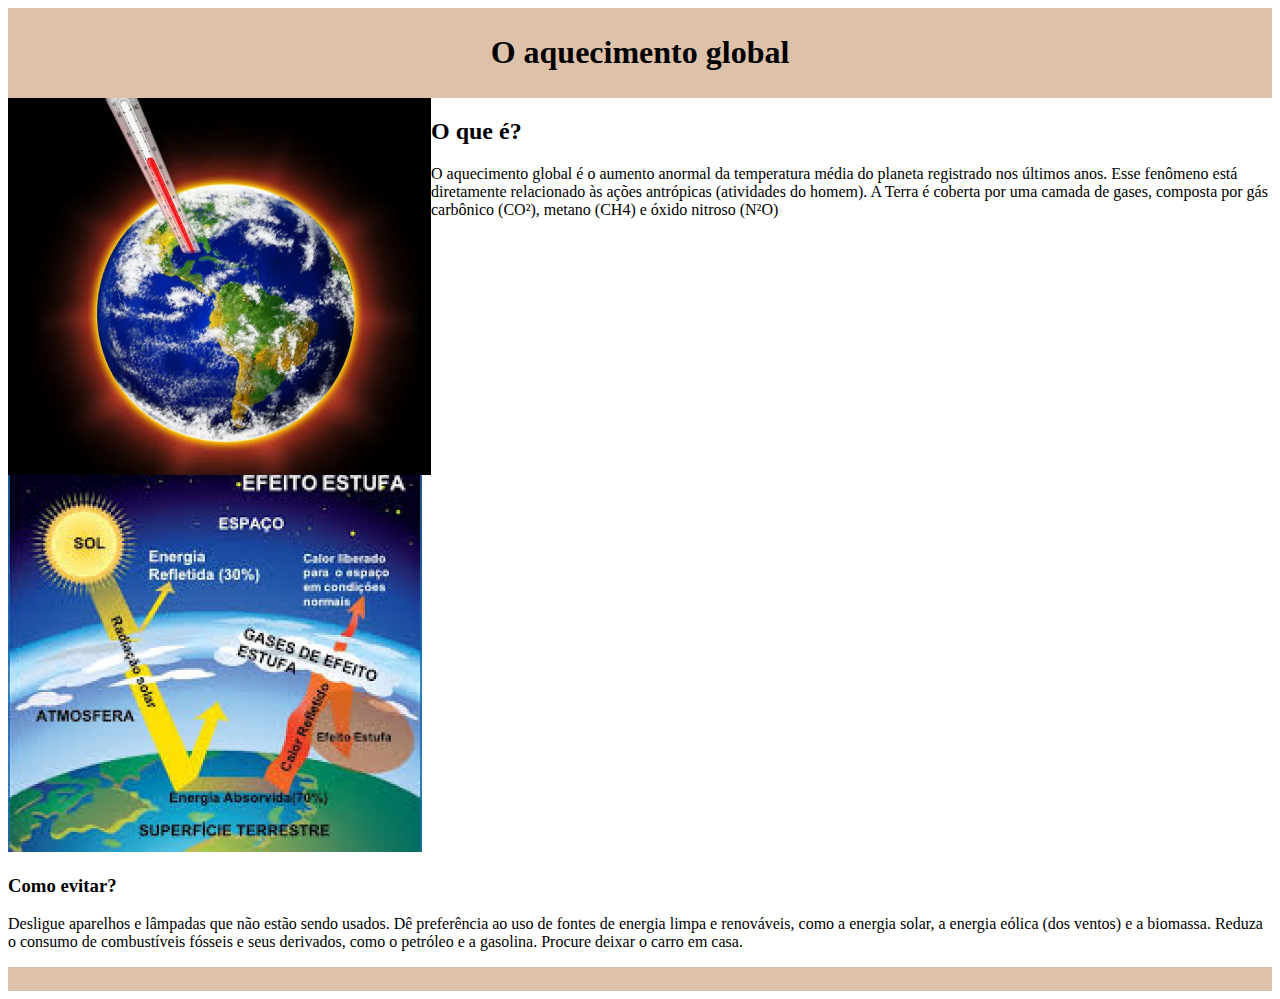
==== index.htm @ 2adba97e "ghh" ====
<!DOCTYPE html>
<html lang="pt-br">

<head>
    <meta charset="UTF-8">
    <meta name="viewport" content="width=device-width, initial-scale=1.0">
    <link rel="stylesheet" href="./style.css">
    <title>Meu Site</title>
</head>

<body>
    <header>
        <h1>O aquecimento global</h1>
    </header>
    <main>
        <section class="intro">
            <img src="image 2.png" alt="terra">
            <div>
                <h2>O que é?</h2>
                <p>
                    O aquecimento global é o aumento anormal da temperatura média do planeta registrado nos últimos anos.
                    Esse fenômeno está diretamente relacionado às ações antrópicas (atividades do homem).
                    A Terra é coberta por uma camada de gases, composta por gás carbônico (CO²),
                    metano (CH4) e óxido nitroso (N²O)
                </p>
            </div>
        </section>
        <section>
            <img class="" src="image 1.png" alt="efeito-stufa">
            <h3>Como evitar?</h3>
            <p>
                Desligue aparelhos e lâmpadas que não estão sendo usados. Dê preferência ao uso de fontes de energia
                limpa e renováveis,
                como a energia solar, a energia eólica (dos ventos) e a biomassa. Reduza o consumo de combustíveis
                fósseis e seus derivados,
                como o petróleo e a gasolina. Procure deixar o carro em casa.
            </p>
        </section>
    </main>

    <footer>
        <p></p>
    </footer>
</body>

</html>
---- style.css ----
header{
    background-color: #DDC2A9;
    padding: 5px;
    text-align: center;
}
footer{
    background-color: #DDC2A9;
    padding: 4px;
    text-align: center;
}


@media screen and (min-width: 1024px) {
    .intro{
    display: flex;
}
}
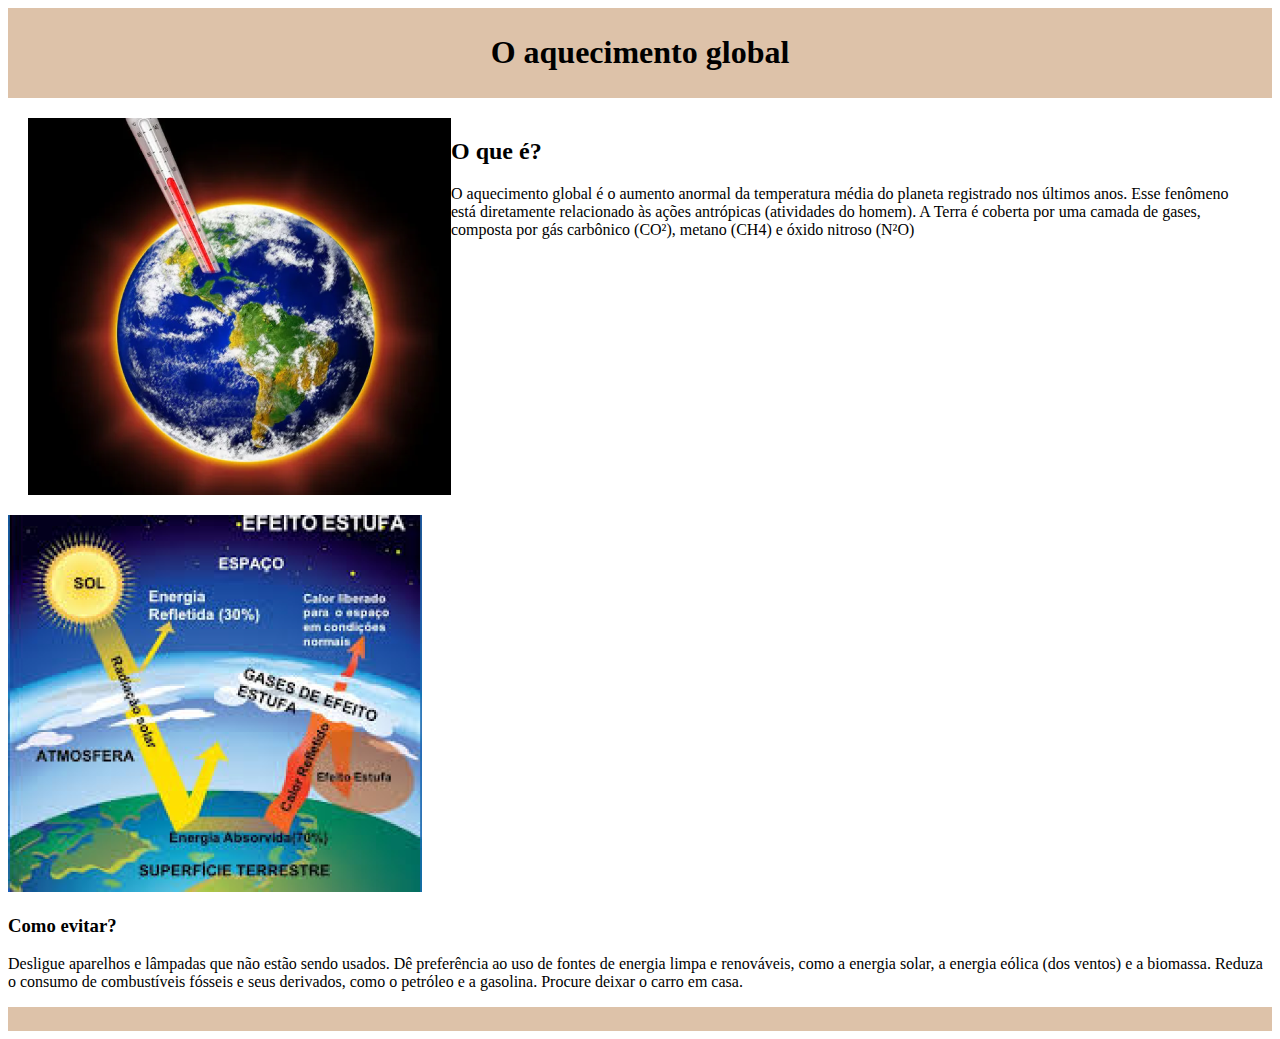
==== commit 0dfa05d2: "gf" ====
--- a/index.htm
+++ b/index.htm
@@ -15,7 +15,7 @@
     <main>
         <section class="intro">
             <img src="image 2.png" alt="terra">
-            <div>
+            <div class="">
                 <h2>O que é?</h2>
                 <p>
                     O aquecimento global é o aumento anormal da temperatura média do planeta registrado nos últimos anos.
--- a/style.css
+++ b/style.css
@@ -9,10 +9,14 @@
     text-align: center;
 }
 
+.intro{
+    margin: 20px;
+}
 
 @media screen and (min-width: 1024px) {
     .intro{
     display: flex;
 }
+
 }
 
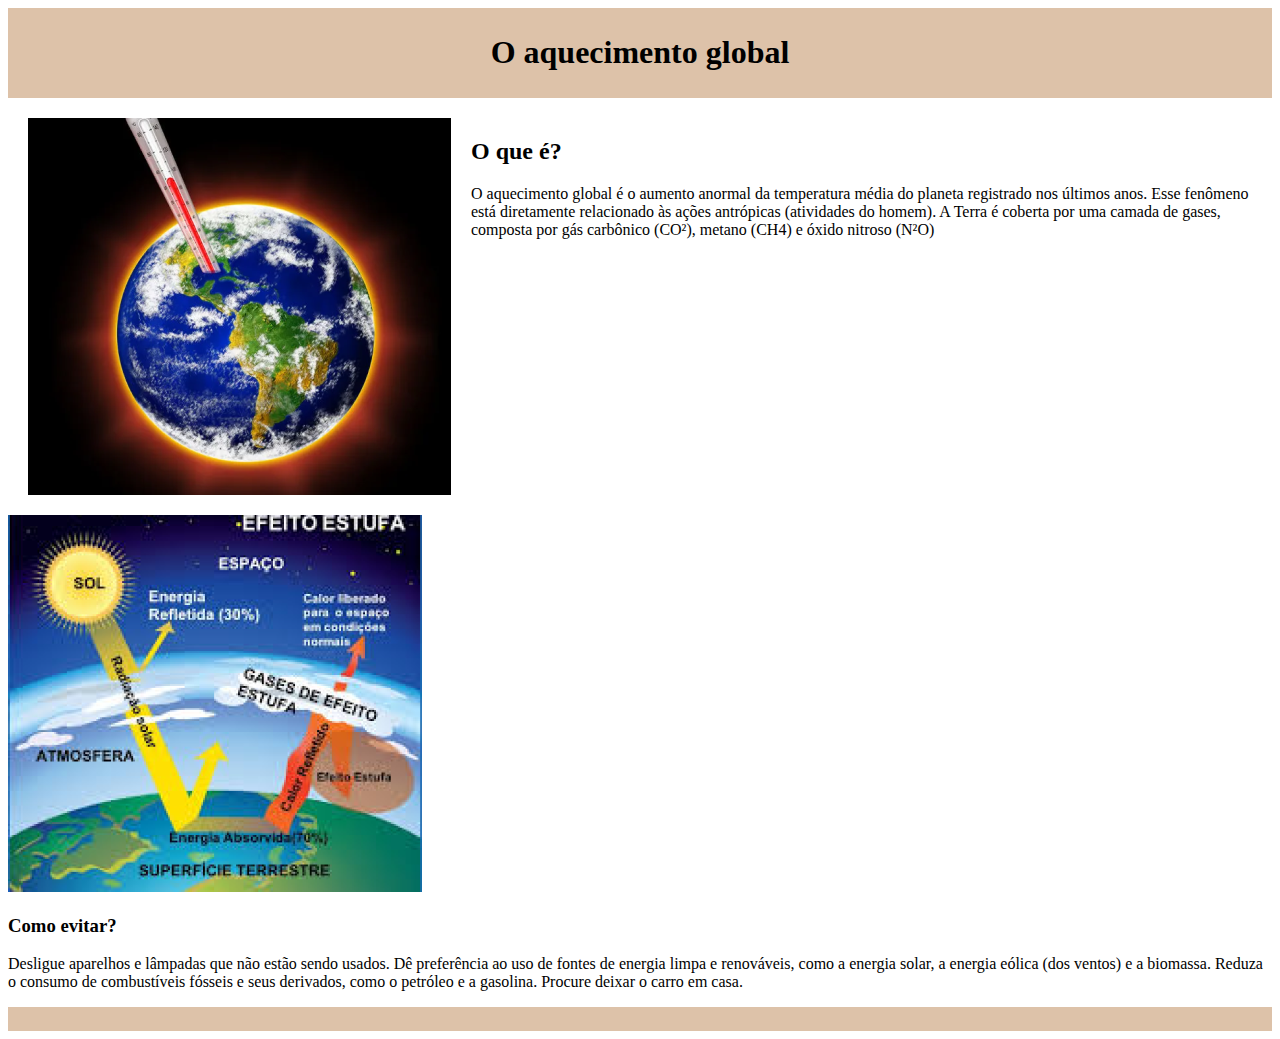
==== commit d8d00152: "d" ====
--- a/index.htm
+++ b/index.htm
@@ -15,7 +15,7 @@
     <main>
         <section class="intro">
             <img src="image 2.png" alt="terra">
-            <div class="">
+            <div class="textos">
                 <h2>O que é?</h2>
                 <p>
                     O aquecimento global é o aumento anormal da temperatura média do planeta registrado nos últimos anos.
--- a/style.css
+++ b/style.css
@@ -13,6 +13,10 @@
     margin: 20px;
 }
 
+.textos{
+    padding-left: 20px;
+}
+
 @media screen and (min-width: 1024px) {
     .intro{
     display: flex;
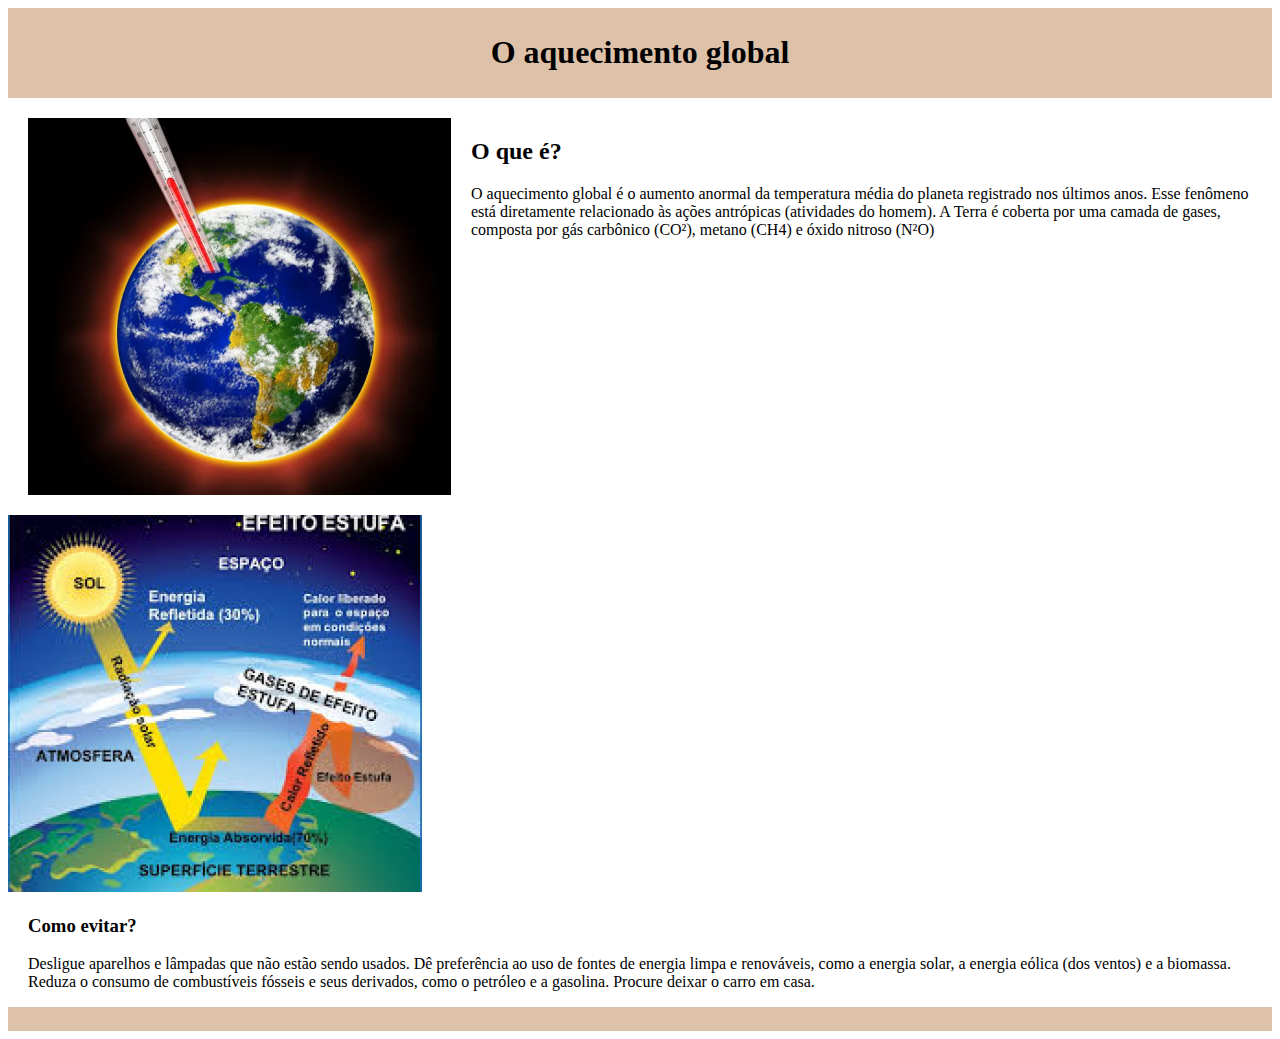
==== commit adc8f818: "style.css" ====
--- a/index.htm
+++ b/index.htm
@@ -14,7 +14,7 @@
     </header>
     <main>
         <section class="intro">
-            <img src="image 2.png" alt="terra">
+            <img class="imagens" src="image 2.png" alt="terra">
             <div class="textos">
                 <h2>O que é?</h2>
                 <p>
@@ -26,15 +26,17 @@
             </div>
         </section>
         <section>
-            <img class="" src="image 1.png" alt="efeito-stufa">
-            <h3>Como evitar?</h3>
-            <p>
-                Desligue aparelhos e lâmpadas que não estão sendo usados. Dê preferência ao uso de fontes de energia
-                limpa e renováveis,
-                como a energia solar, a energia eólica (dos ventos) e a biomassa. Reduza o consumo de combustíveis
-                fósseis e seus derivados,
-                como o petróleo e a gasolina. Procure deixar o carro em casa.
-            </p>
+            <img class="imagens" src="image 1.png" alt="efeito-stufa">
+            <div class="textos">
+                <h3>Como evitar?</h3>
+                <p>
+                    Desligue aparelhos e lâmpadas que não estão sendo usados. Dê preferência ao uso de fontes de energia
+                    limpa e renováveis,
+                    como a energia solar, a energia eólica (dos ventos) e a biomassa. Reduza o consumo de combustíveis
+                    fósseis e seus derivados,
+                    como o petróleo e a gasolina. Procure deixar o carro em casa.
+                </p>
+            </div>
         </section>
     </main>
 
--- a/style.css
+++ b/style.css
@@ -13,14 +13,10 @@
     margin: 20px;
 }
 
-.textos{
-    padding-left: 20px;
-}
-
 @media screen and (min-width: 1024px) {
     .intro{
     display: flex;
 }
-
-}
-
+.textos{
+    padding-left: 20px;
+}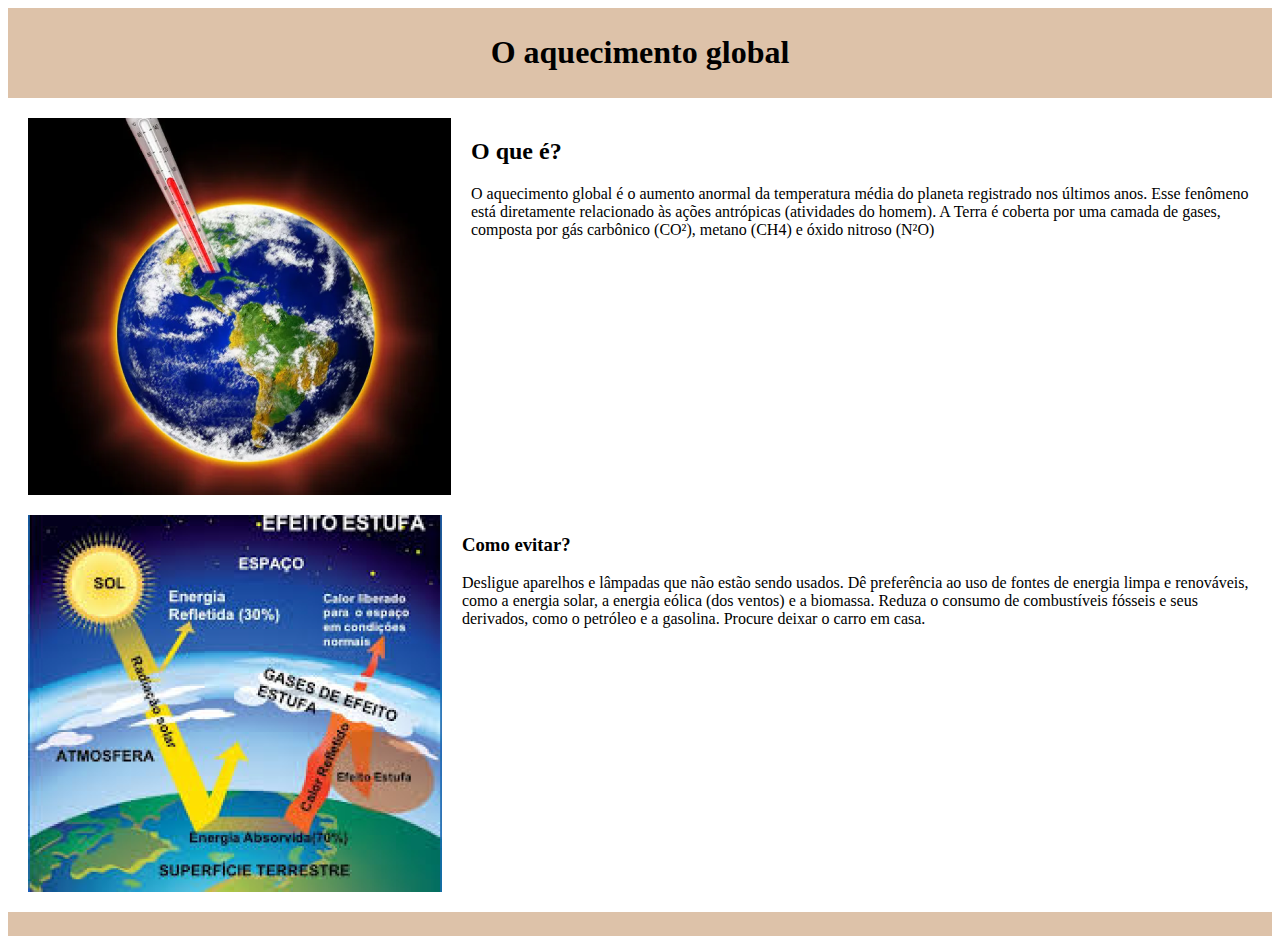
==== commit ba71e823: "index.htm" ====
--- a/index.htm
+++ b/index.htm
@@ -25,7 +25,7 @@
                 </p>
             </div>
         </section>
-        <section>
+        <section class="intro">
             <img class="imagens" src="image 1.png" alt="efeito-stufa">
             <div class="textos">
                 <h3>Como evitar?</h3>
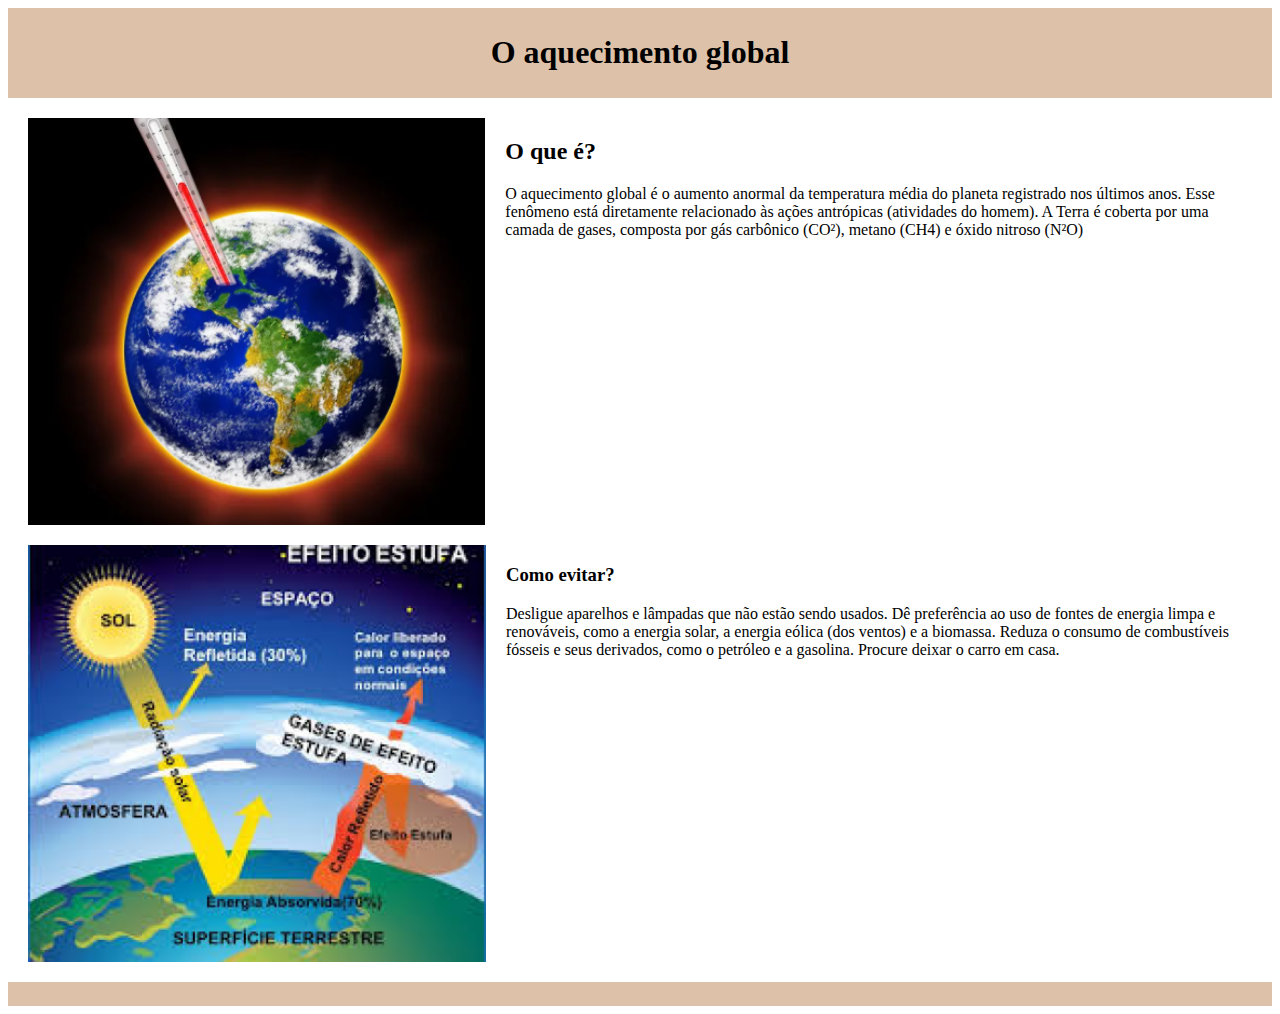
==== commit db73b5b2: "Update index.htm" ====
--- a/index.htm
+++ b/index.htm
@@ -29,7 +29,7 @@
             <img class="imagens" src="image 1.png" alt="efeito-stufa">
             <div class="textos">
                 <h3>Como evitar?</h3>
-                <p>
+                <p class="texto-2">
                     Desligue aparelhos e lâmpadas que não estão sendo usados. Dê preferência ao uso de fontes de energia
                     limpa e renováveis,
                     como a energia solar, a energia eólica (dos ventos) e a biomassa. Reduza o consumo de combustíveis
@@ -45,4 +45,4 @@
     </footer>
 </body>
 
-</html>+</html>
--- a/style.css
+++ b/style.css
@@ -13,6 +13,10 @@
     margin: 20px;
 }
 
+.imagens{
+    width: 100%;
+}
+
 @media screen and (min-width: 1024px) {
     .intro{
     display: flex;
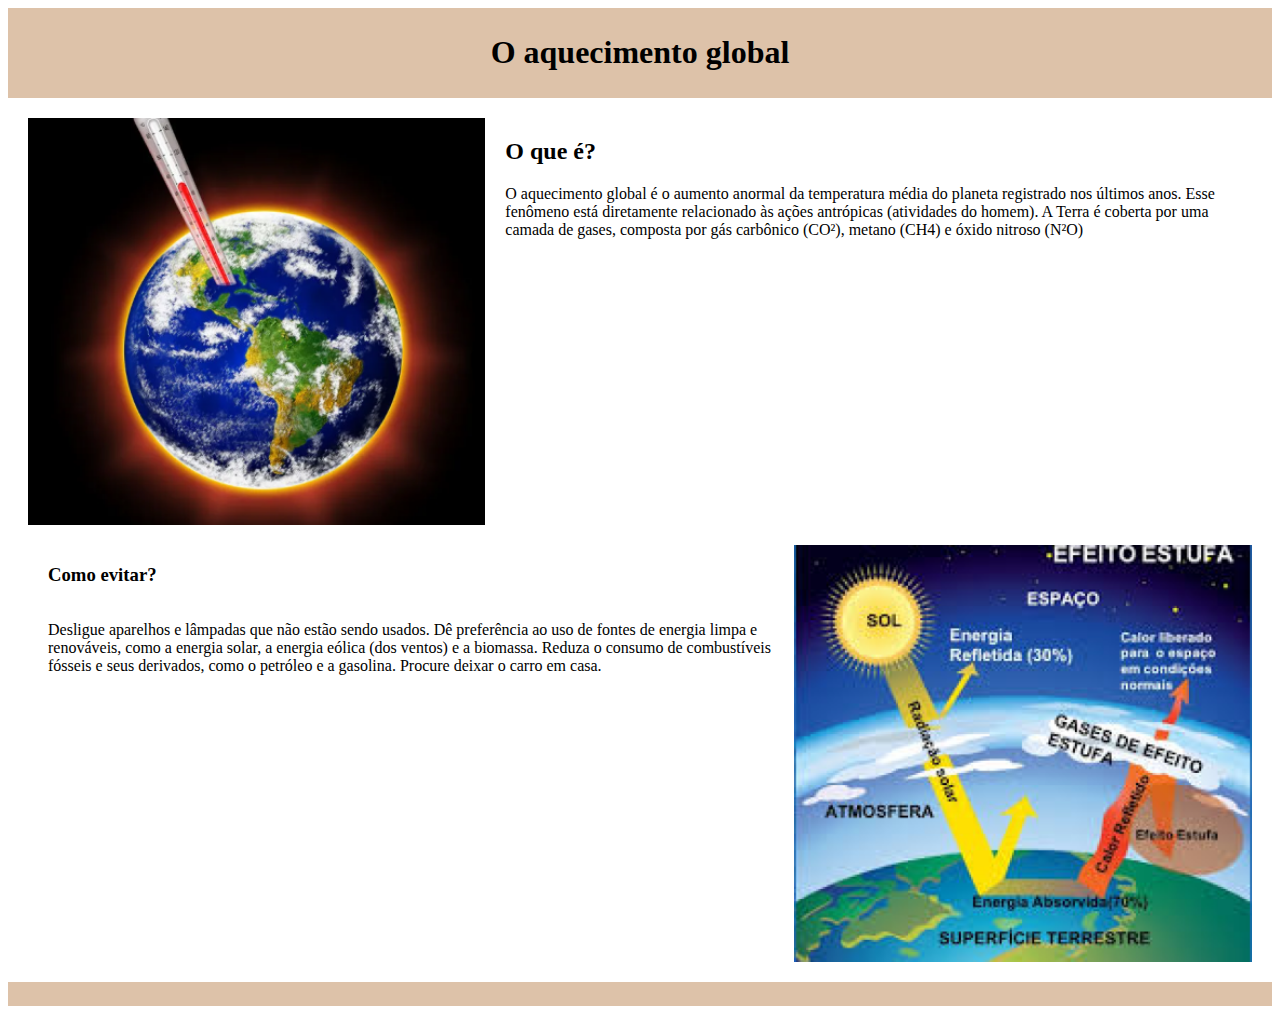
==== commit 01fcb47a: "Update index.htm" ====
--- a/index.htm
+++ b/index.htm
@@ -26,7 +26,6 @@
             </div>
         </section>
         <section class="intro">
-            <img class="imagens" src="image 1.png" alt="efeito-stufa">
             <div class="textos">
                 <h3>Como evitar?</h3>
                 <p class="texto-2">
@@ -37,6 +36,7 @@
                     como o petróleo e a gasolina. Procure deixar o carro em casa.
                 </p>
             </div>
+            <img class="imagens" src="image 1.png" alt="efeito-stufa">
         </section>
     </main>
 
--- a/style.css
+++ b/style.css
@@ -23,4 +23,8 @@
 }
 .textos{
     padding-left: 20px;
-}+}
+
+.texto-2 {
+    float: left;
+}
